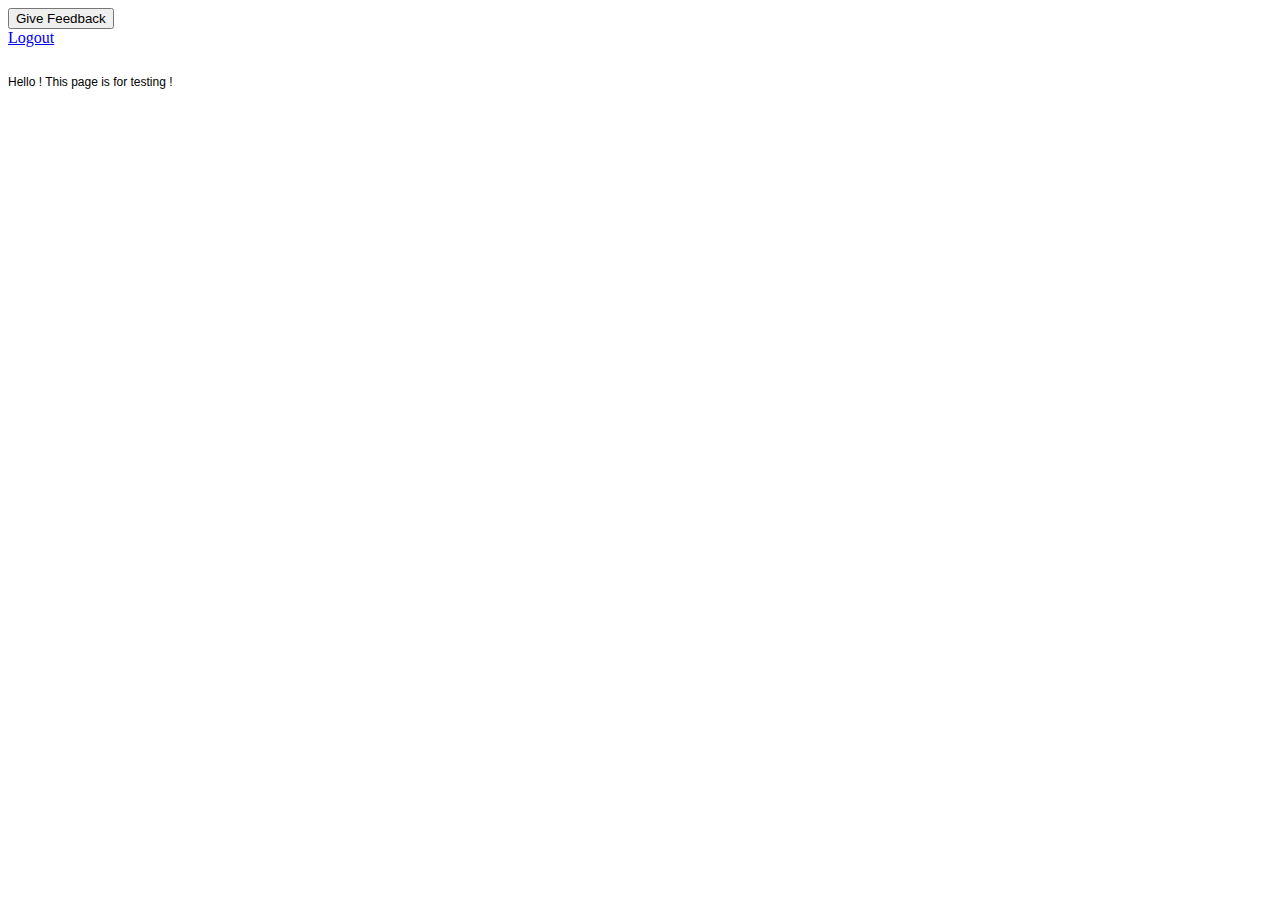
==== index.html @ 84545253 "Update index.html" ====
<!DOCTYPE html PUBLIC "-//W3C//DTD HTML 4.01//EN" "http://www.w3.org/TR/html4/strict.dtd">
<html>
<head>
  <meta http-equiv="Content-Type" content="text/html; charset=utf-8">
  <meta http-equiv="Content-Style-Type" content="text/css">
  <!-- Google Tag Manager -->
<script>(function(w,d,s,l,i){w[l]=w[l]||[];w[l].push({'gtm.start':
new Date().getTime(),event:'gtm.js'});var f=d.getElementsByTagName(s)[0],
j=d.createElement(s),dl=l!='dataLayer'?'&l='+l:'';j.async=true;j.src=
'https://www.googletagmanager.com/gtm.js?id='+i+dl;f.parentNode.insertBefore(j,f);
})(window,document,'script','dataLayer','GTM-MPB4CB45');</script>
<!-- End Google Tag Manager -->
  
  <title>This is a test page - do not use</title>
  <meta name="Generator" content="Cocoa HTML Writer">
  <meta name="CocoaVersion" content="2487.4">
  <style type="text/css">
    p.p1 {margin: 0.0px 0.0px 0.0px 0.0px; font: 12.0px Helvetica}
  </style>

<script>
    var isVIP = true;
</script>


  
<button id="mdFormButton" class="display: none;" onclick="KAMPYLE_ONSITE_SDK.showForm(16357);">Give Feedback</button>
<div class="staticheader__logout"><a data-qa-id="link-logout" href="https://www.google.com" onclick="KAMPYLE_ONSITE_SDK.showForm(16357);" class="staticheader__logout-button">Logout</a></div>  
<script>if (window.KAMPYLE_ONSITE_SDK) {
//If Digital code has been loaded 
 onsiteLoaded(); //your custom function
} else {
// On the neb_OnsiteLoaded event, call onsiteLoaded function
 window.addEventListener('neb_OnsiteLoaded', onsiteLoaded);
}

function onsiteLoaded(){
// load the form and store status (true/false) in neb_status
var neb_status = KAMPYLE_ONSITE_SDK.loadForm(16357);
// If form is loaded
if (neb_status === true){
 // set CSS attribute display to inherit so button can be seen
 document.getElementById("mdFormButton").style.display = "inherit"
 }
}
</script>  
<style>
  .kampyle_button-text {transform:rotate(180deg);Font-size: 26px;}
</style>

</head>
<body>
  <!-- Google Tag Manager (noscript) -->
<noscript><iframe src="https://www.googletagmanager.com/ns.html?id=GTM-MPB4CB45"
height="0" width="0" style="display:none;visibility:hidden"></iframe></noscript>
<!-- End Google Tag Manager (noscript) -->
  
<p class="p1"><BR></BR>Hello ! This page is for testing !</p>
  <BR>
 <table width=100%><tr style="height:200px" background-color: #D6EEEE;><td><div id="medallia_product-pages_v1" style="height:450px; width:450px;"></div></td></tr></table> 
 
</body>
</html>
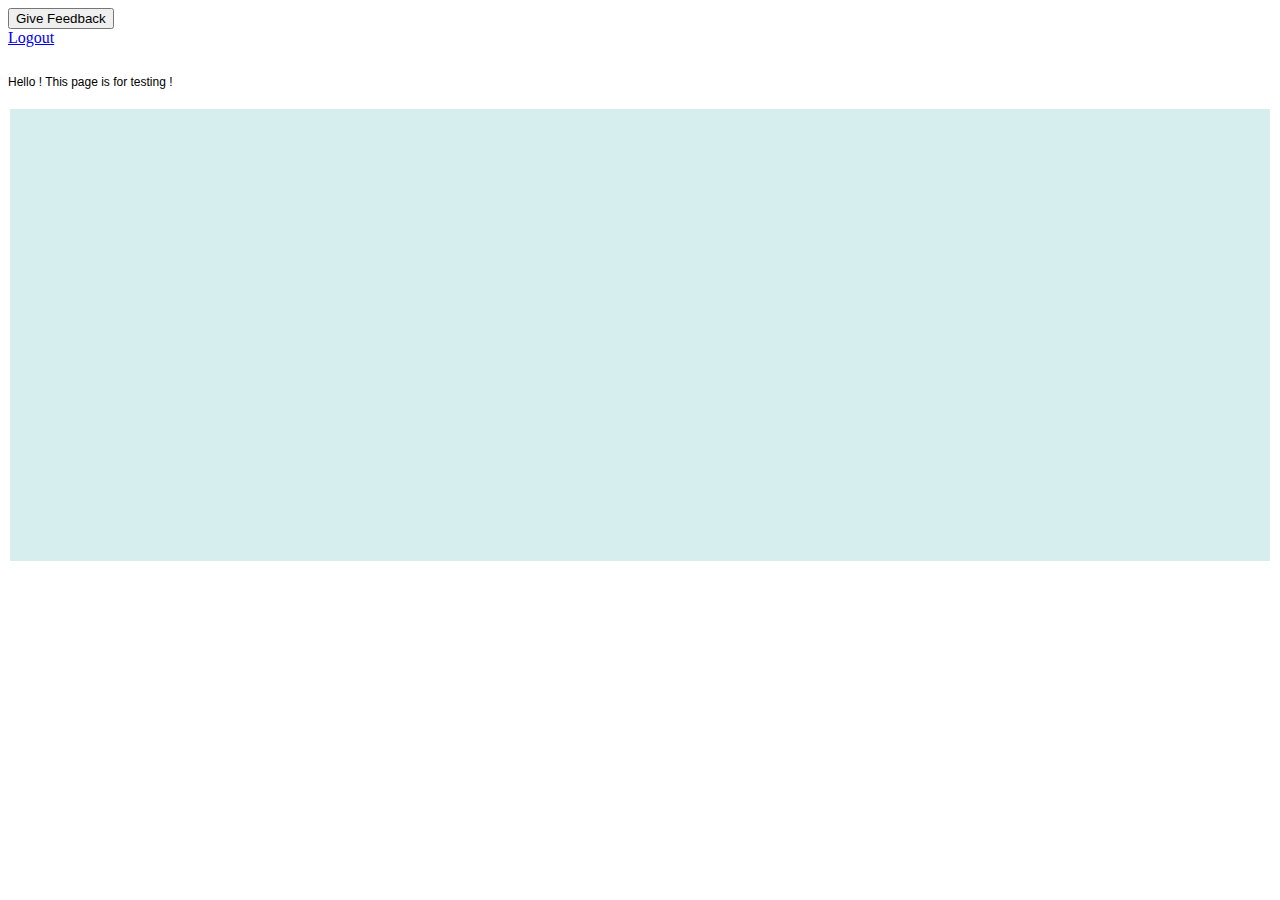
==== commit 20940e4d: "Update index.html" ====
--- a/index.html
+++ b/index.html
@@ -57,7 +57,7 @@
   
 <p class="p1"><BR></BR>Hello ! This page is for testing !</p>
   <BR>
- <table width=100%><tr style="height:200px" background-color: #D6EEEE;><td><div id="medallia_product-pages_v1" style="height:450px; width:450px;"></div></td></tr></table> 
+ <table width=100%><tr style="height:200px; background-color: #D6EEEE;"><td><div id="medallia_product-pages_v1" style="height:450px; width:450px;"></div></td></tr></table> 
  
 </body>
 </html>
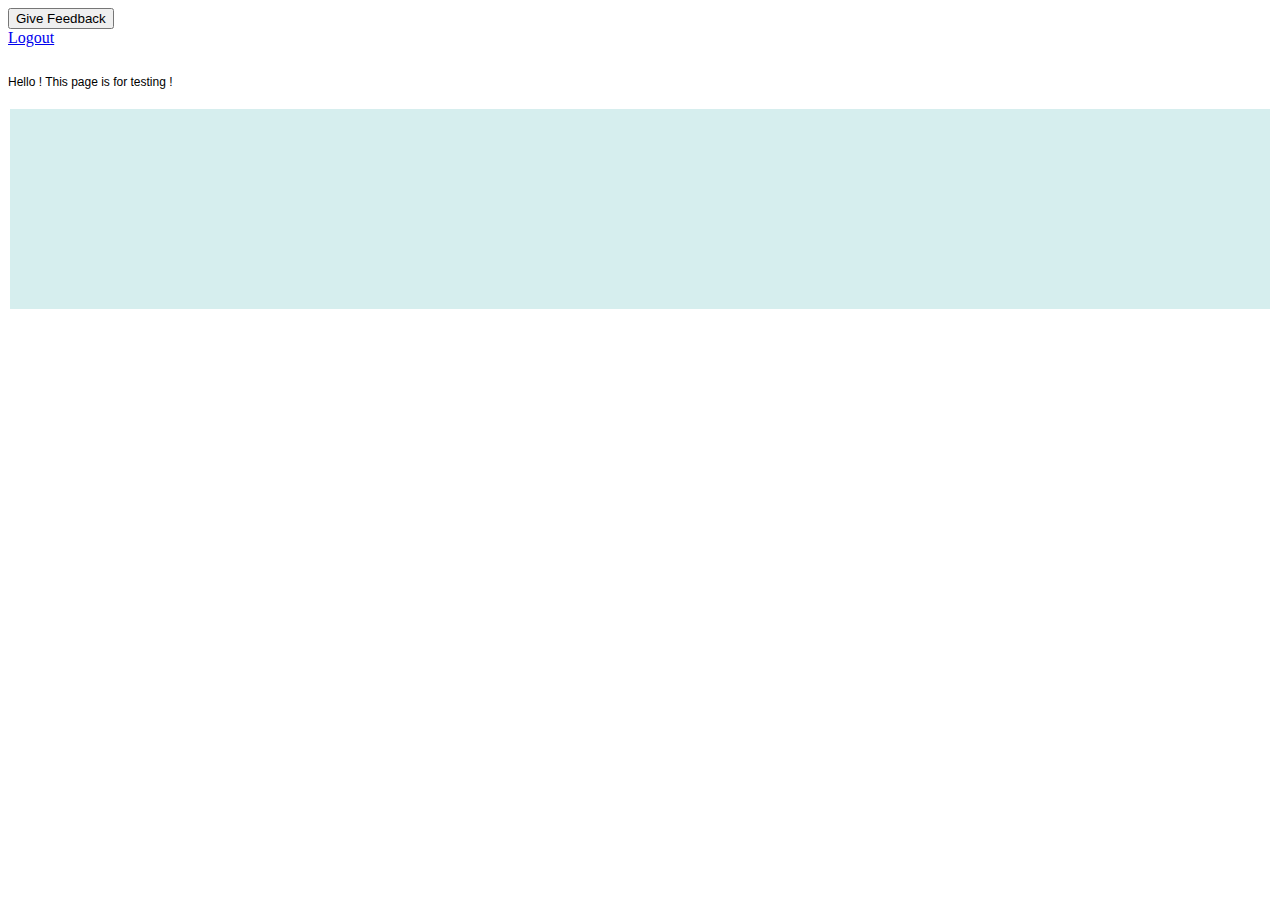
==== commit 73927343: "Update index.html" ====
--- a/index.html
+++ b/index.html
@@ -57,7 +57,7 @@
   
 <p class="p1"><BR></BR>Hello ! This page is for testing !</p>
   <BR>
- <table width=100%><tr style="height:200px; background-color: #D6EEEE;"><td><div id="medallia_product-pages_v1" style="height:450px; width:450px;"></div></td></tr></table> 
+ <table width=100%><tr style="height:200px; background-color: #D6EEEE;"><td><div id="medallia_product-pages_v1"></div></td></tr></table> 
  
 </body>
 </html>
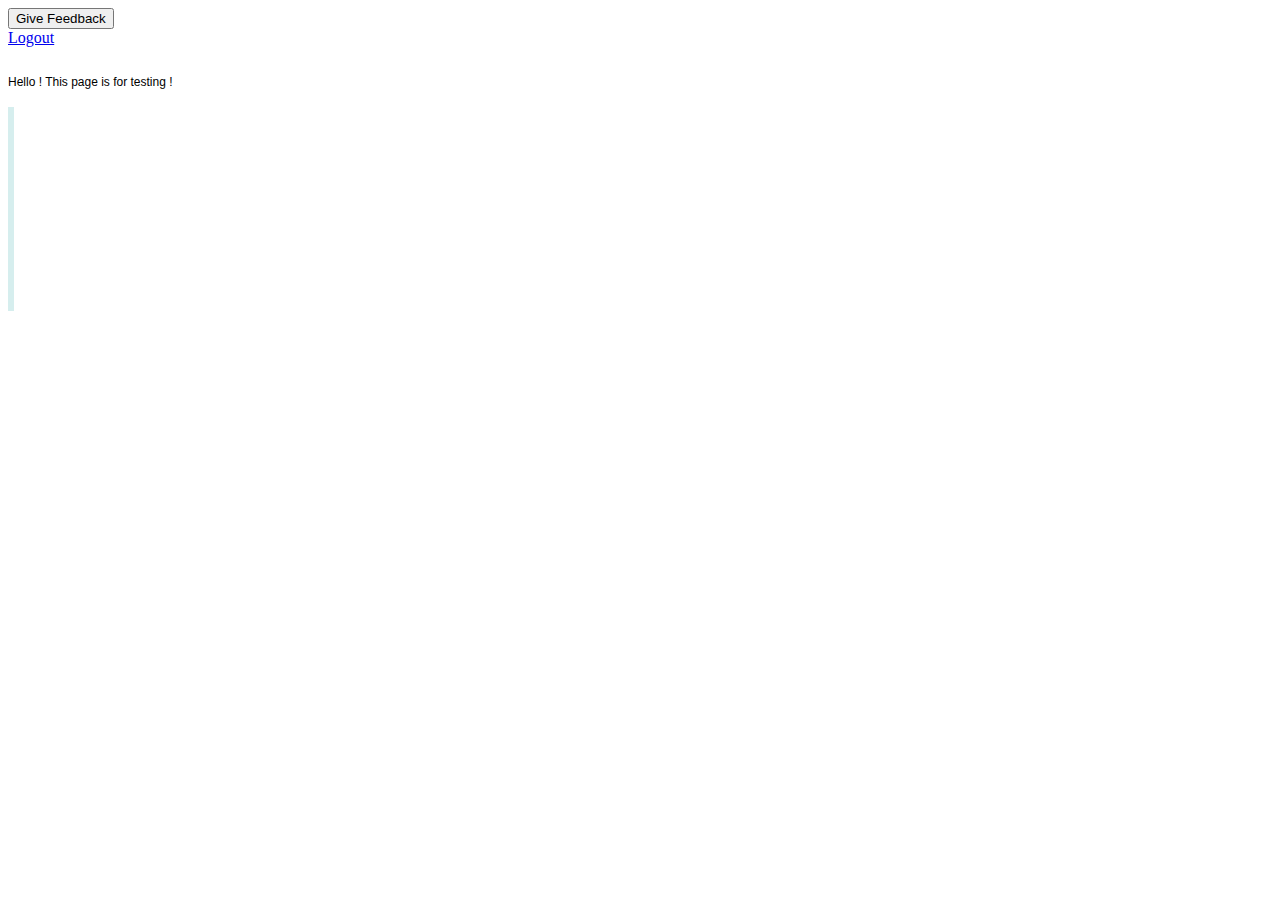
==== commit 839f5a1b: "Update index.html" ====
--- a/index.html
+++ b/index.html
@@ -57,7 +57,7 @@
   
 <p class="p1"><BR></BR>Hello ! This page is for testing !</p>
   <BR>
- <table width=100%><tr style="height:200px; background-color: #D6EEEE;"><td><div id="medallia_product-pages_v1"></div></td></tr></table> 
+ <table style="height:200px; background-color: #D6EEEE;"><tr style="height:200px; background-color: #D6EEEE;"><td><div id="medallia_product-pages_v1"></div></td></tr></table> 
  
 </body>
 </html>
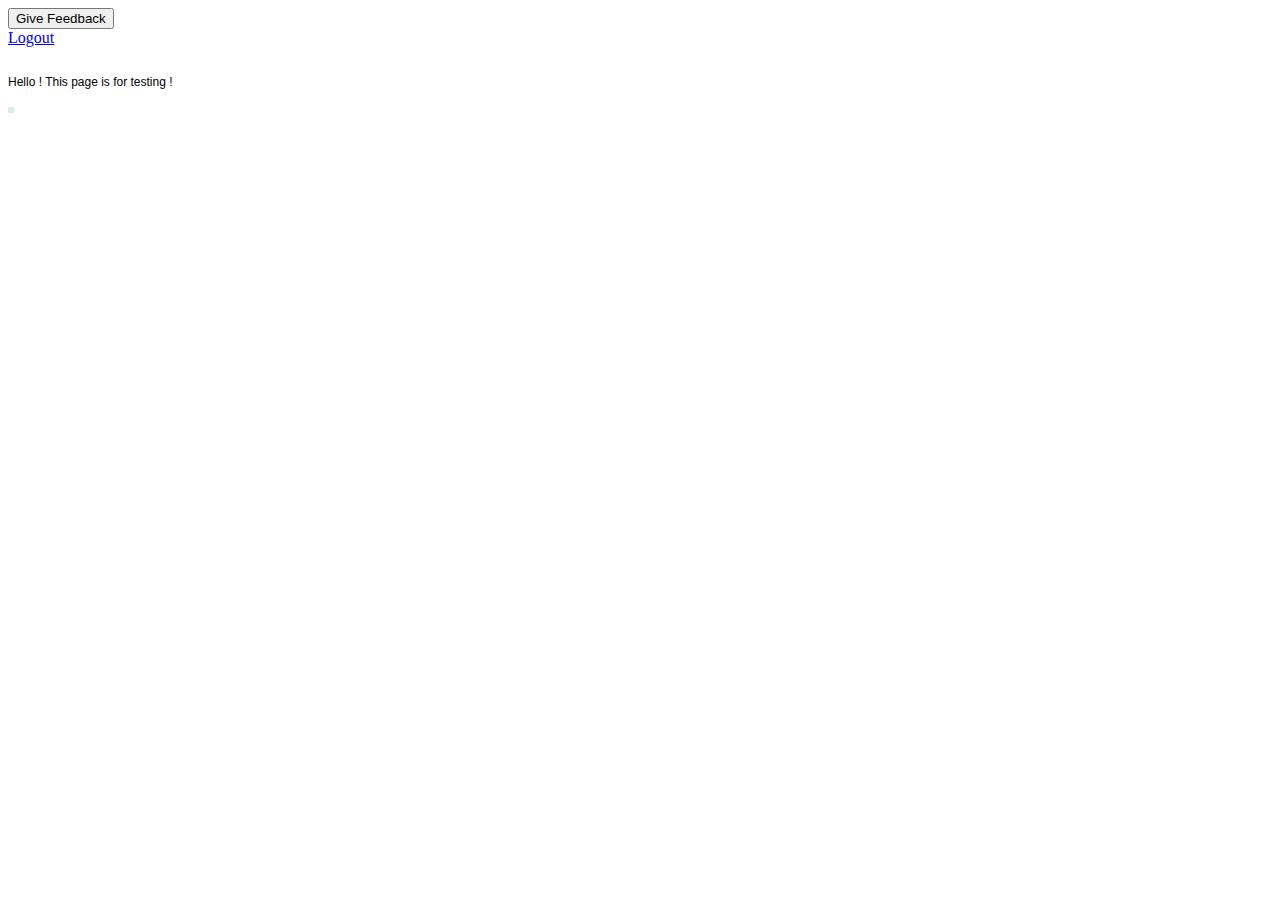
==== commit f4e5ac1c: "Update index.html" ====
--- a/index.html
+++ b/index.html
@@ -57,7 +57,7 @@
   
 <p class="p1"><BR></BR>Hello ! This page is for testing !</p>
   <BR>
- <table style="height:200px; background-color: #D6EEEE;"><tr style="height:200px; background-color: #D6EEEE;"><td><div id="medallia_product-pages_v1"></div></td></tr></table> 
+ <table style="background-color: #D6EEEE;"><tr style="background-color: #D6EEEE;"><td><div id="myelement"></div></td></tr></table> 
  
 </body>
 </html>
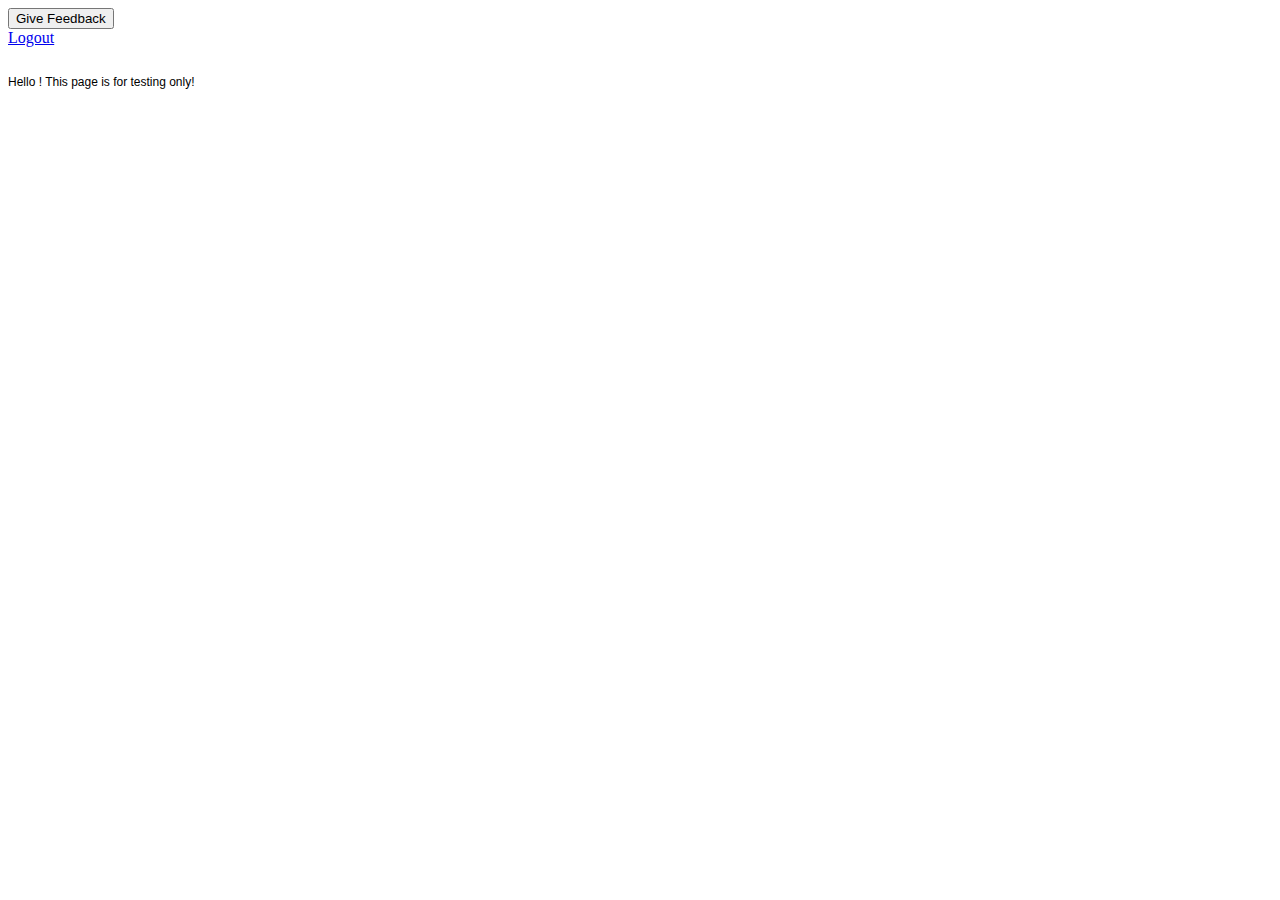
==== commit 8bc626ac: "Update index.html" ====
--- a/index.html
+++ b/index.html
@@ -55,9 +55,9 @@
 height="0" width="0" style="display:none;visibility:hidden"></iframe></noscript>
 <!-- End Google Tag Manager (noscript) -->
   
-<p class="p1"><BR></BR>Hello ! This page is for testing !</p>
+<p class="p1"><BR></BR>Hello ! This page is for testing only!</p>
   <BR>
- <table style="background-color: #D6EEEE;"><tr style="background-color: #D6EEEE;"><td><div id="myelement"></div></td></tr></table> 
+<div id="myelement"></div>
  
 </body>
 </html>
